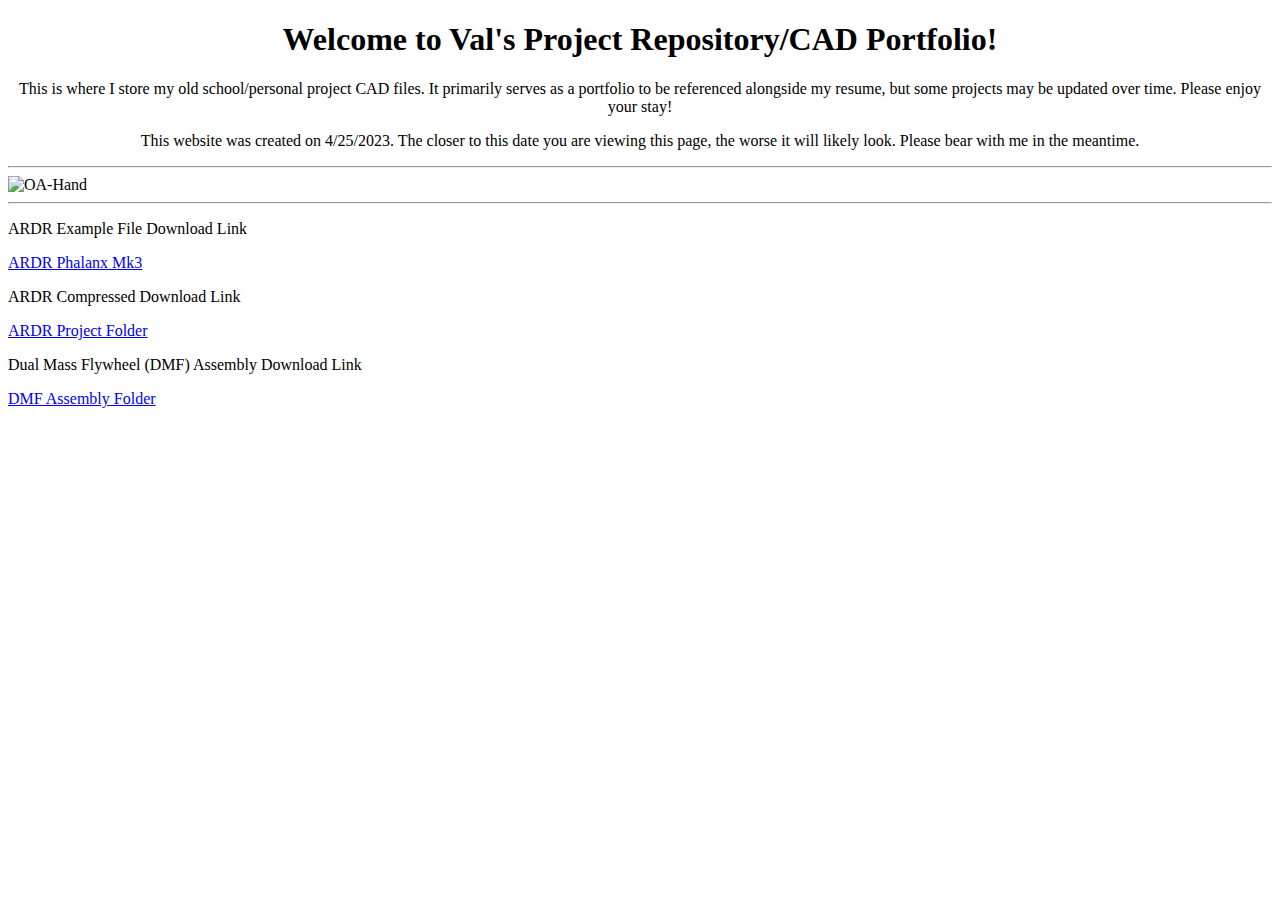
==== index.html @ e323a1e6 "Raw Git Image Link" ====
<!DOCTYPE html>
<html>

<head>
<title>Homepage</title>
</head>

<body>

<h1><center>Welcome to Val's Project Repository/CAD Portfolio!</center></h1>
<p><center>This is where I store my old school/personal project CAD files.  It primarily serves as a portfolio to be referenced alongside my resume, but some projects may be updated over time.  Please enjoy your stay!</center></p>
<p><center>This website was created on 4/25/2023.  The closer to this date you are viewing this page, the worse it will likely look.  Please bear with me in the meantime.</center><p>

<hr>
<img src="https://raw.github.com/Val-A4/ARDR Hand Banner 2.jpg" alt="OA-Hand">
<hr>

<p>ARDR Example File Download Link</p>
<a href="https://github.com/Val-A4/Val-A4.github.io/blob/82b1dcef2d0a558a5d8ccc69bc714912d5df2ead/ARDR/Phalange%20Prototype%203-Simplified.SLDPRT">ARDR Phalanx Mk3</a>
<p>ARDR Compressed Download Link</p>
<a href="https://github.com/Val-A4/Val-A4.github.io/blob/82b1dcef2d0a558a5d8ccc69bc714912d5df2ead/ARDR/ARDR%20(1).zip">ARDR Project Folder</a>
<p>Dual Mass Flywheel (DMF) Assembly Download Link</p>
<a href="https://github.com/Val-A4/Val-A4.github.io/blob/82b1dcef2d0a558a5d8ccc69bc714912d5df2ead/DMF%20Pack%20and%20Go.zip">DMF Assembly Folder</a>

</body>
</html>
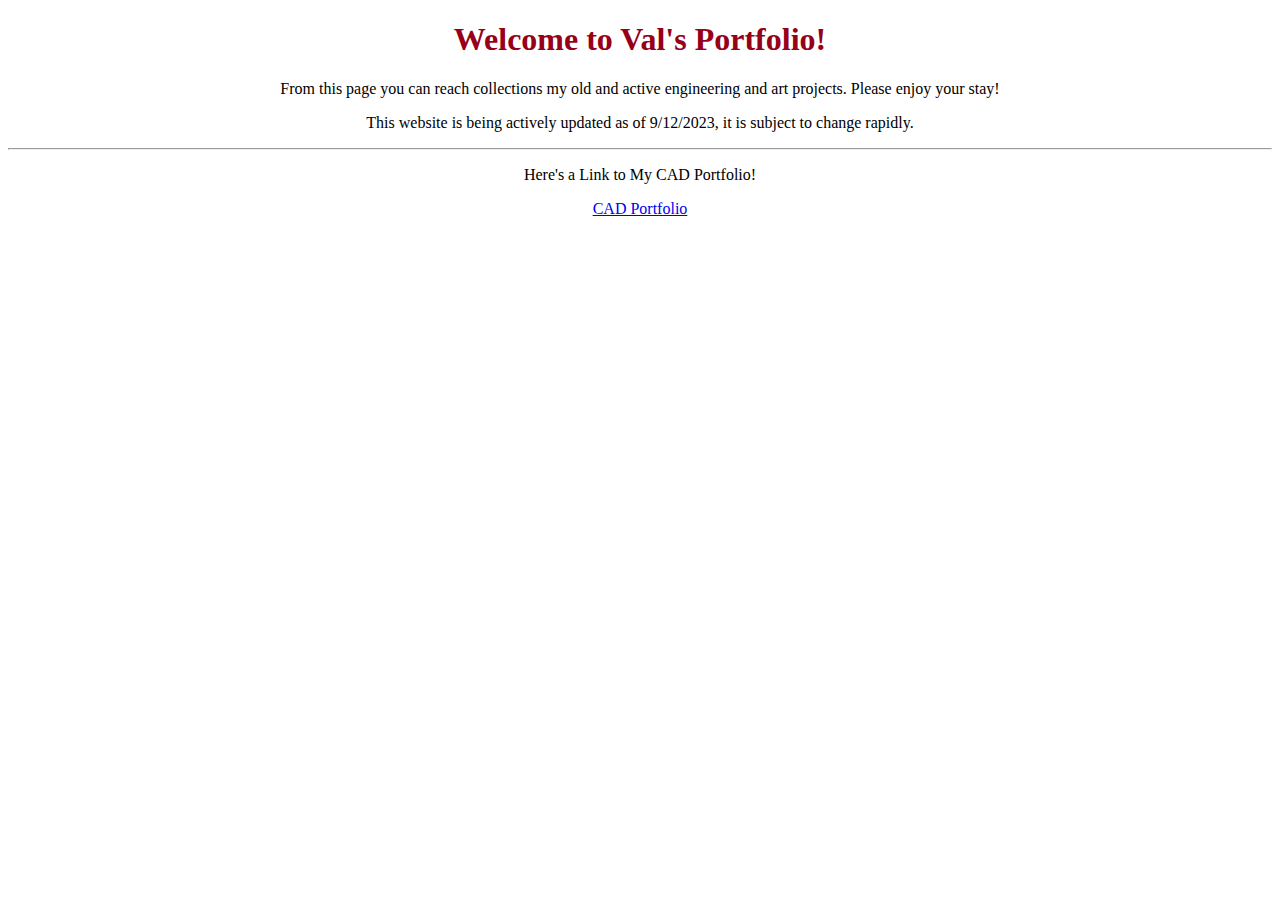
==== commit 231fdc5f: "CSS Implementation" ====
--- a/index.html
+++ b/index.html
@@ -1,26 +1,18 @@
 <!DOCTYPE html>
-<html>
-
+<html lang="en">
 <head>
-<title>Homepage</title>
+    <meta charset="UTF-8">
+    <meta name="viewport" content="width=device-width, initial-scale=1.0">
+    <title>Homepage</title>
+    <link rel="stylesheet" href="cadstyle.css"/>
 </head>
 
 <body>
-
-<h1><center>Welcome to Val's Project Repository/CAD Portfolio!</center></h1>
-<p><center>This is where I store my old school/personal project CAD files.  It primarily serves as a portfolio to be referenced alongside my resume, but some projects may be updated over time.  Please enjoy your stay!</center></p>
-<p><center>This website was created on 4/25/2023.  The closer to this date you are viewing this page, the worse it will likely look.  Please bear with me in the meantime.</center><p>
-
-<hr>
-<img src="https://raw.github.com/Val-A4/ARDR Hand Banner 2.jpg" alt="OA-Hand">
-<hr>
-
-<p>ARDR Example File Download Link</p>
-<a href="https://github.com/Val-A4/Val-A4.github.io/blob/82b1dcef2d0a558a5d8ccc69bc714912d5df2ead/ARDR/Phalange%20Prototype%203-Simplified.SLDPRT">ARDR Phalanx Mk3</a>
-<p>ARDR Compressed Download Link</p>
-<a href="https://github.com/Val-A4/Val-A4.github.io/blob/82b1dcef2d0a558a5d8ccc69bc714912d5df2ead/ARDR/ARDR%20(1).zip">ARDR Project Folder</a>
-<p>Dual Mass Flywheel (DMF) Assembly Download Link</p>
-<a href="https://github.com/Val-A4/Val-A4.github.io/blob/82b1dcef2d0a558a5d8ccc69bc714912d5df2ead/DMF%20Pack%20and%20Go.zip">DMF Assembly Folder</a>
-
+    <h1>Welcome to Val's Portfolio!</h1>
+    <p>From this page you can reach collections my old and active engineering and art projects.  Please enjoy your stay!</p>
+    <p>This website is being actively updated as of 9/12/2023, it is subject to change rapidly.<p>
+    <hr>
+    <p>Here's a Link to My CAD Portfolio!</p>
+    <a href="CAD Portfolio.html">CAD Portfolio</a>
 </body>
 </html>--- a/cadstyle.css
+++ b/cadstyle.css
@@ -0,0 +1,9 @@
+body{
+    text-align:center;
+}
+h1{
+    color: #960018;
+}
+li{
+    list-style-type: square;
+}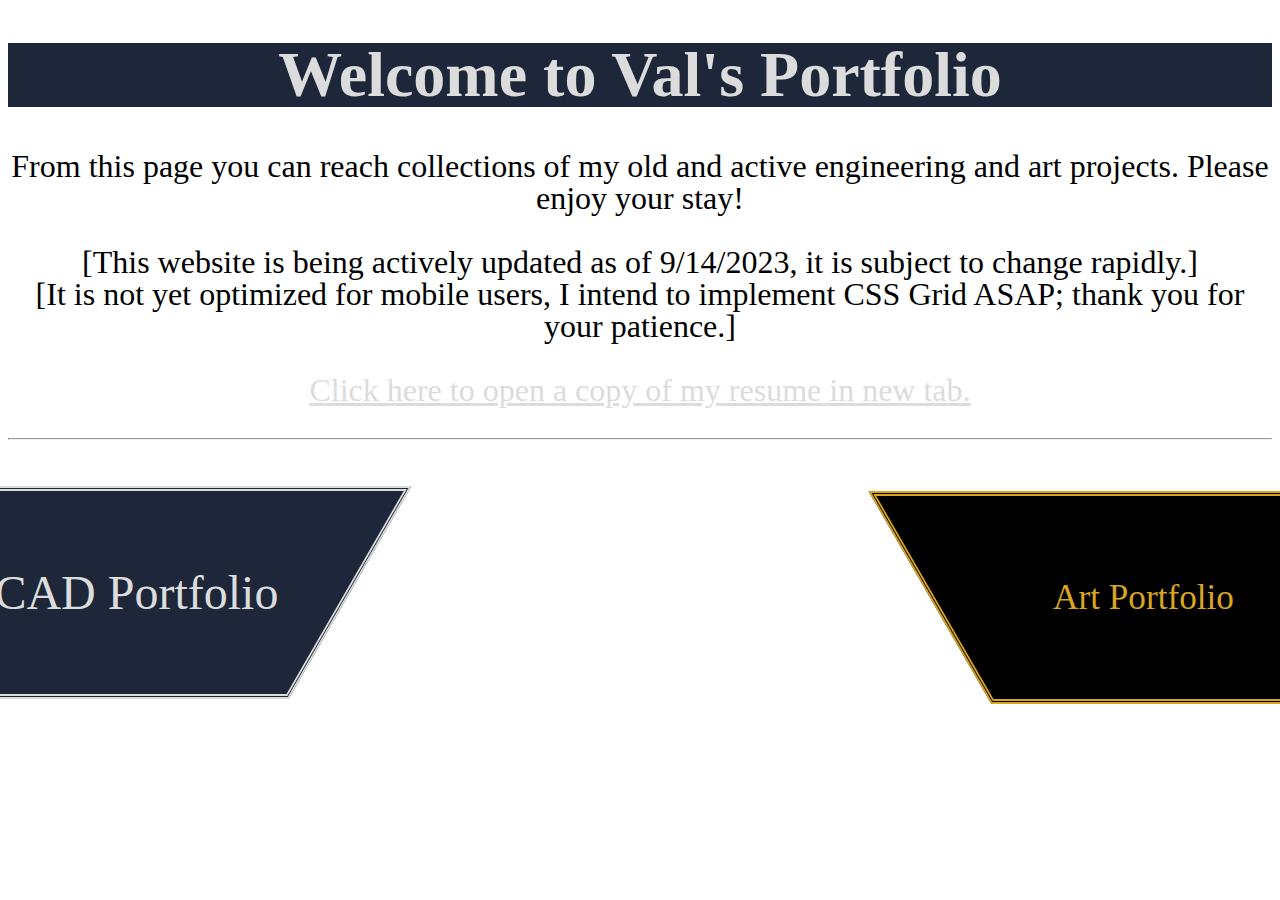
==== commit 42fe7244: "Grid Test" ====
--- a/index.html
+++ b/index.html
@@ -5,14 +5,25 @@
     <meta name="viewport" content="width=device-width, initial-scale=1.0">
     <title>Homepage</title>
     <link rel="stylesheet" href="cadstyle.css"/>
+    <style>
+        body{
+            overflow-x: hidden;
+        }
+    </style>
 </head>
-
 <body>
-    <h1>Welcome to Val's Portfolio!</h1>
-    <p>From this page you can reach collections my old and active engineering and art projects.  Please enjoy your stay!</p>
-    <p>This website is being actively updated as of 9/12/2023, it is subject to change rapidly.<p>
-    <hr>
-    <p>Here's a Link to My CAD Portfolio!</p>
-    <a href="CAD Portfolio.html">CAD Portfolio</a>
+    <div id="container">
+        <div>
+            <h1>Welcome to Val's Portfolio</h1>
+            <p>From this page you can reach collections of my old and active engineering and art projects.  Please enjoy your stay!</p>
+            <p>[This website is being actively updated as of 9/14/2023, it is subject to change rapidly.] <br /> [It is not yet optimized for mobile users, I intend to implement CSS Grid ASAP; thank you for your patience.]<p>
+            <a href="Assets/Ackerman Resume 2023-Design Engineer - Nonspecific (PDF - Online).pdf" target = "_blank"> Click here to open a copy of my resume in new tab.</a>
+            <hr>
+        </div>
+        <div>
+            <a class="boxlk" href="CAD Portfolio.html"><button class="box" id="box1"><div>CAD Portfolio</div></button></a>
+            <a class="boxlk" href="ART Portfolio.html"><button class="box" id="box2"><div>Art Portfolio</div></button></a>
+        </div>
+    </div>
 </body>
 </html>--- a/cadstyle.css
+++ b/cadstyle.css
@@ -1,9 +1,78 @@
+@font-face {
+    font-family: "Novamono";
+    src: url(Assets/Fonts/novamono/novamono.ttf);
+}
+@font-face {
+    font-family: "Chomsky";
+    src: url(Assets/Fonts/chomsky/Chomsky.otf);
+}
+.container{
+    display: grid;
+    grid-template-columns: 50% 50%;
+}
 body{
     text-align:center;
+    font: 2rem "Novamono";
+    line-height: 1;
+    /* background-color: gainsboro; */
+    background-image: url(Assets/Temp\ Blueprint\ BG.png);
+    /* width: 100vw; */
+    color: black;
+}
+a:link{
+    color: gainsboro;
+}
+a:hover{
+    background-color: #1d2739;
+}
+a:visited{
+    color: #1d2739;
+    background-color: gainsboro;
+}
+a.boxlk:hover, a.boxlk:visited{
+    background-color: transparent;
+}
+hr{
+    color: #1d2739;
 }
 h1{
-    color: #960018;
+    /* color: #960018; */
+    color: gainsboro;
+    background-color: #1d2739;
 }
 li{
     list-style-type: square;
+    color: black;
+}
+.box {
+    border: thick double;
+    margin: 30px;
+    width: calc(100vw / 3);
+    height: calc(100vw / 6);
+}
+/*Buttons are made by skewing rectangles so that the trim is retained on the inner edges, clip path keeps trim on outside but not interior.*/
+#box1{
+    /* background-color: #960018; */
+    background-color: #1d2739;
+    transform: skew(-30deg);
+    font: 3rem "Novamono";
+    color: gainsboro;
+    position: relative; left: -20vw;
+    /* clip-path: polygon(0% 0%,100% 0%,66% 100%,0% 100%); */
+    /* mask-image: url(Assets/The\ HIGHLY\ VISIBLE\ Boat\ Mobile.png);
+    mask-size: calc(1.73 * 100vw / 3) calc(100vw / 6); */
+}
+#box1 > div{
+    transform: skew(30deg);
+    /* position: relative; left: -40px; */
+}
+#box2{
+    background-color: black;
+    transform: skew(30deg);
+    font: 2.2rem "Chomsky";
+    color: #DAA520;
+    position: relative; right: -20vw;
+}
+#box2 > div{
+    transform: skew(-30deg);
 }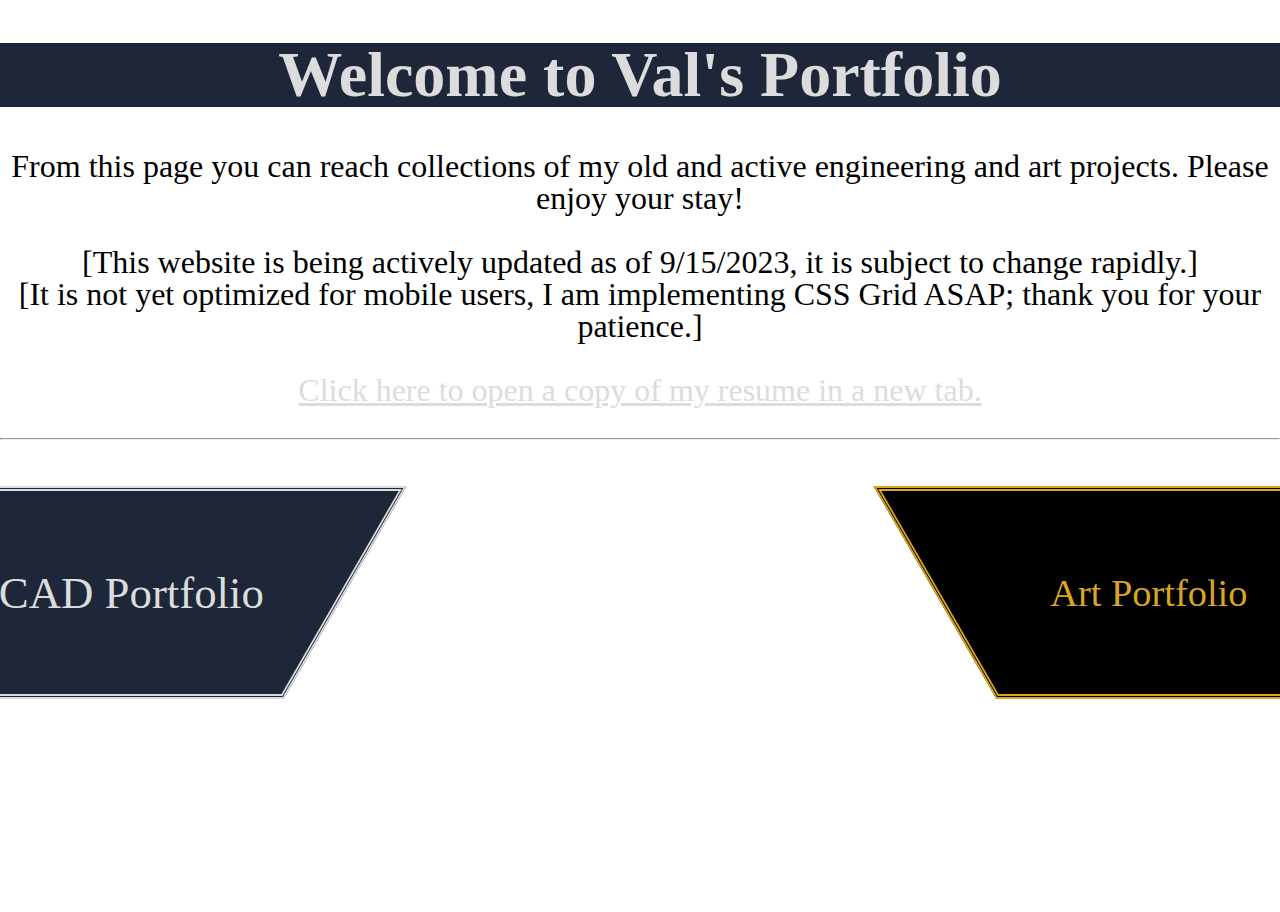
==== commit fd373f31: "Fixed Button Spacing" ====
--- a/index.html
+++ b/index.html
@@ -9,20 +9,32 @@
         body{
             overflow-x: hidden;
         }
+        .buttons{
+            display: grid;
+            grid-template-columns: 1fr 1fr 1fr;
+            width: calc(100vw + 2 * 0.5774 * (100vw / 6));
+            margin-left: calc(-0.5774 * (100vw / 6));
+            margin-right: calc(-0.5774 * (100vw / 6));
+        }
     </style>
 </head>
 <body>
-    <div id="container">
+    <div class="container">
         <div>
             <h1>Welcome to Val's Portfolio</h1>
             <p>From this page you can reach collections of my old and active engineering and art projects.  Please enjoy your stay!</p>
-            <p>[This website is being actively updated as of 9/14/2023, it is subject to change rapidly.] <br /> [It is not yet optimized for mobile users, I intend to implement CSS Grid ASAP; thank you for your patience.]<p>
-            <a href="Assets/Ackerman Resume 2023-Design Engineer - Nonspecific (PDF - Online).pdf" target = "_blank"> Click here to open a copy of my resume in new tab.</a>
+            <p>[This website is being actively updated as of 9/15/2023, it is subject to change rapidly.] <br /> [It is not yet optimized for mobile users, I am implementing CSS Grid ASAP; thank you for your patience.]<p>
+            <a href="Assets/Ackerman Resume 2023-Design Engineer - Nonspecific (PDF - Online).pdf" target = "_blank"> Click here to open a copy of my resume in a new tab.</a>
             <hr>
         </div>
-        <div>
-            <a class="boxlk" href="CAD Portfolio.html"><button class="box" id="box1"><div>CAD Portfolio</div></button></a>
-            <a class="boxlk" href="ART Portfolio.html"><button class="box" id="box2"><div>Art Portfolio</div></button></a>
+        <div class="buttons">
+            <div>
+                <a class="boxlk" href="CAD Portfolio.html"><button class="box" id="box1"><div>CAD Portfolio</div></button></a>
+            </div>
+            <div></div>
+            <div>
+                <a class="boxlk" href="ART Portfolio.html"><button class="box" id="box2"><div>Art Portfolio</div></button></a>
+            </div>
         </div>
     </div>
 </body>
--- a/cadstyle.css
+++ b/cadstyle.css
@@ -8,7 +8,11 @@
 }
 .container{
     display: grid;
-    grid-template-columns: 50% 50%;
+    grid-template-rows: 1fr 1fr;
+    width: 100vw;
+    align-content: center;
+    margin: 0;
+    overflow-x: hidden;
 }
 body{
     text-align:center;
@@ -16,8 +20,8 @@
     line-height: 1;
     /* background-color: gainsboro; */
     background-image: url(Assets/Temp\ Blueprint\ BG.png);
-    /* width: 100vw; */
     color: black;
+    margin: 0;
 }
 a:link{
     color: gainsboro;
@@ -46,7 +50,7 @@
 }
 .box {
     border: thick double;
-    margin: 30px;
+    margin-top: 30px;
     width: calc(100vw / 3);
     height: calc(100vw / 6);
 }
@@ -55,24 +59,20 @@
     /* background-color: #960018; */
     background-color: #1d2739;
     transform: skew(-30deg);
-    font: 3rem "Novamono";
+    font: 3.5vw "Novamono";
     color: gainsboro;
-    position: relative; left: -20vw;
-    /* clip-path: polygon(0% 0%,100% 0%,66% 100%,0% 100%); */
-    /* mask-image: url(Assets/The\ HIGHLY\ VISIBLE\ Boat\ Mobile.png);
-    mask-size: calc(1.73 * 100vw / 3) calc(100vw / 6); */
 }
 #box1 > div{
     transform: skew(30deg);
-    /* position: relative; left: -40px; */
+    display: inline-block;
 }
 #box2{
     background-color: black;
     transform: skew(30deg);
-    font: 2.2rem "Chomsky";
+    font: 3vw "Chomsky";
     color: #DAA520;
-    position: relative; right: -20vw;
 }
 #box2 > div{
     transform: skew(-30deg);
+    display: inline-block;
 }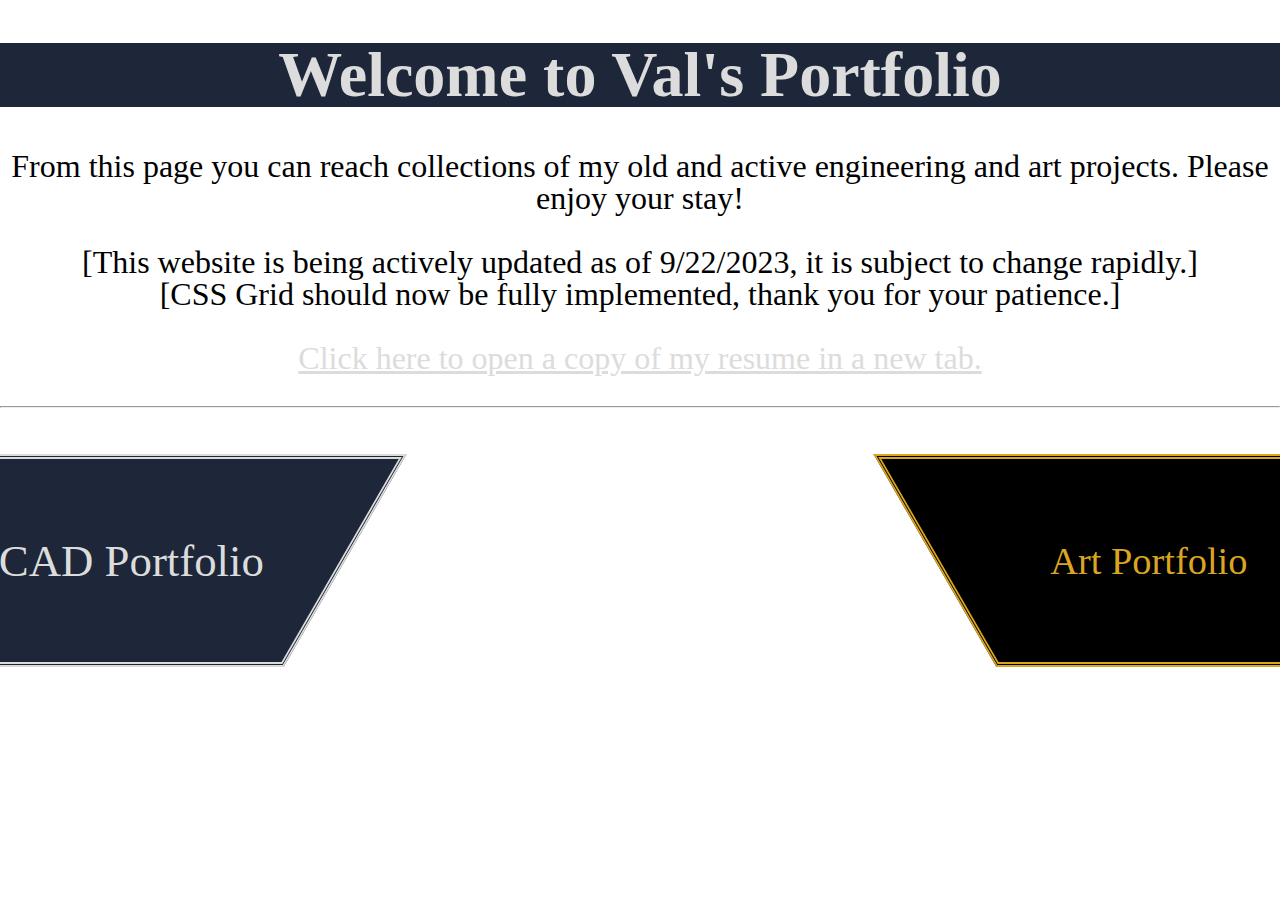
==== commit 79678c0c: "Banner Message" ====
--- a/index.html
+++ b/index.html
@@ -6,15 +6,16 @@
     <title>Homepage</title>
     <link rel="stylesheet" href="cadstyle.css"/>
     <style>
-        body{
+        /* body{
             overflow-x: hidden;
-        }
+        } */
         .buttons{
             display: grid;
             grid-template-columns: 1fr 1fr 1fr;
             width: calc(100vw + 2 * 0.5774 * (100vw / 6));
             margin-left: calc(-0.5774 * (100vw / 6));
             margin-right: calc(-0.5774 * (100vw / 6));
+            overflow-x: hidden;
         }
     </style>
 </head>
@@ -23,7 +24,7 @@
         <div>
             <h1>Welcome to Val's Portfolio</h1>
             <p>From this page you can reach collections of my old and active engineering and art projects.  Please enjoy your stay!</p>
-            <p>[This website is being actively updated as of 9/15/2023, it is subject to change rapidly.] <br /> [It is not yet optimized for mobile users, I am implementing CSS Grid ASAP; thank you for your patience.]<p>
+            <p>[This website is being actively updated as of 9/22/2023, it is subject to change rapidly.] <br /> [CSS Grid should now be fully implemented, thank you for your patience.]<p>
             <a href="Assets/Ackerman Resume 2023-Design Engineer - Nonspecific (PDF - Online).pdf" target = "_blank"> Click here to open a copy of my resume in a new tab.</a>
             <hr>
         </div>
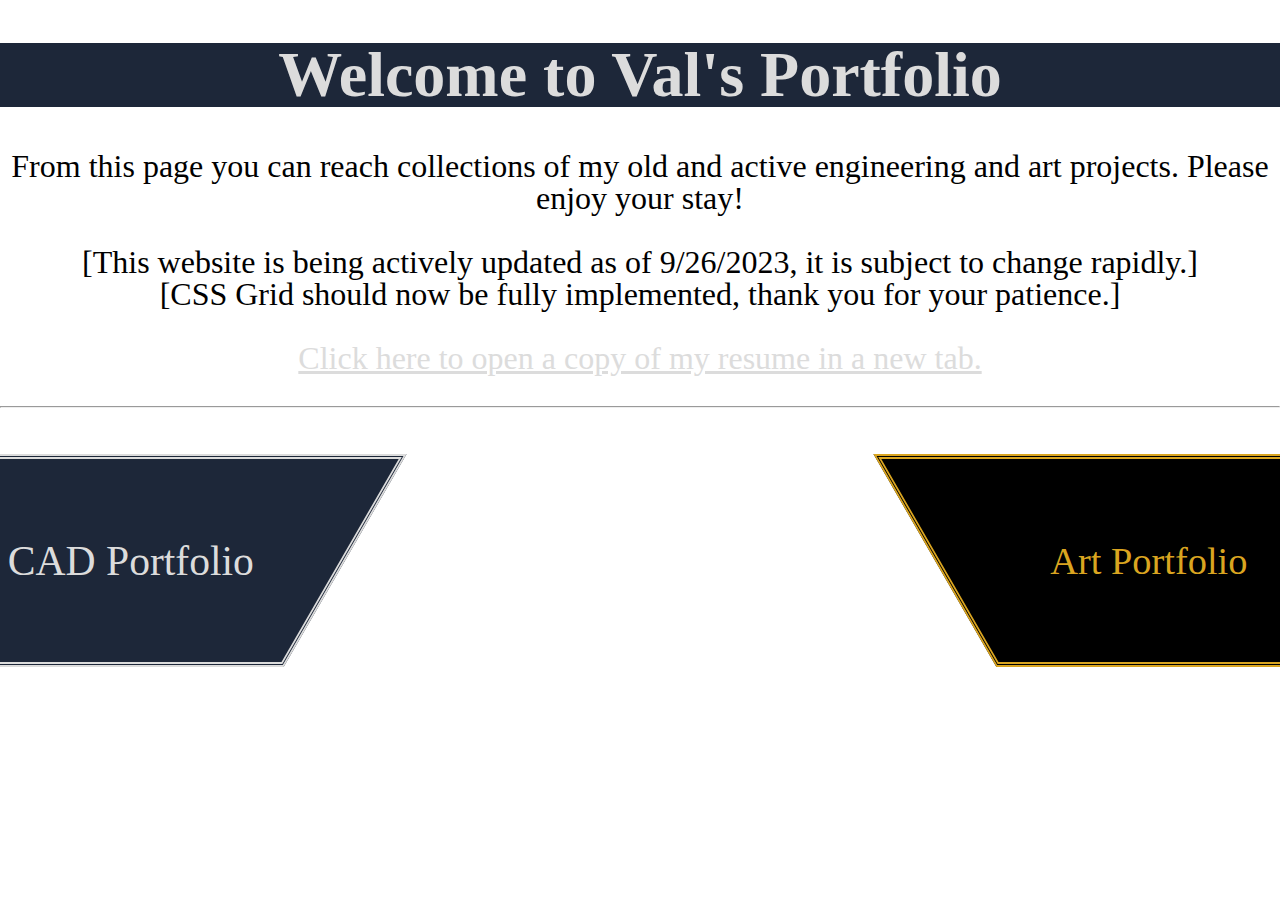
==== commit 031e43e7: "9/26" ====
--- a/index.html
+++ b/index.html
@@ -24,7 +24,7 @@
         <div>
             <h1>Welcome to Val's Portfolio</h1>
             <p>From this page you can reach collections of my old and active engineering and art projects.  Please enjoy your stay!</p>
-            <p>[This website is being actively updated as of 9/22/2023, it is subject to change rapidly.] <br /> [CSS Grid should now be fully implemented, thank you for your patience.]<p>
+            <p>[This website is being actively updated as of 9/26/2023, it is subject to change rapidly.] <br /> [CSS Grid should now be fully implemented, thank you for your patience.]<p>
             <a href="Assets/Ackerman Resume 2023-Design Engineer - Nonspecific (PDF - Online).pdf" target = "_blank"> Click here to open a copy of my resume in a new tab.</a>
             <hr>
         </div>
--- a/cadstyle.css
+++ b/cadstyle.css
@@ -59,7 +59,7 @@
     /* background-color: #960018; */
     background-color: #1d2739;
     transform: skew(-30deg);
-    font: 3.5vw "Novamono";
+    font: 3.25vw "Novamono";
     color: gainsboro;
 }
 #box1 > div{
@@ -75,4 +75,9 @@
 #box2 > div{
     transform: skew(-30deg);
     display: inline-block;
+}
+img{
+    border: 5px solid #1d2739;
+    max-height: 90vh;
+    max-width: 90%;
 }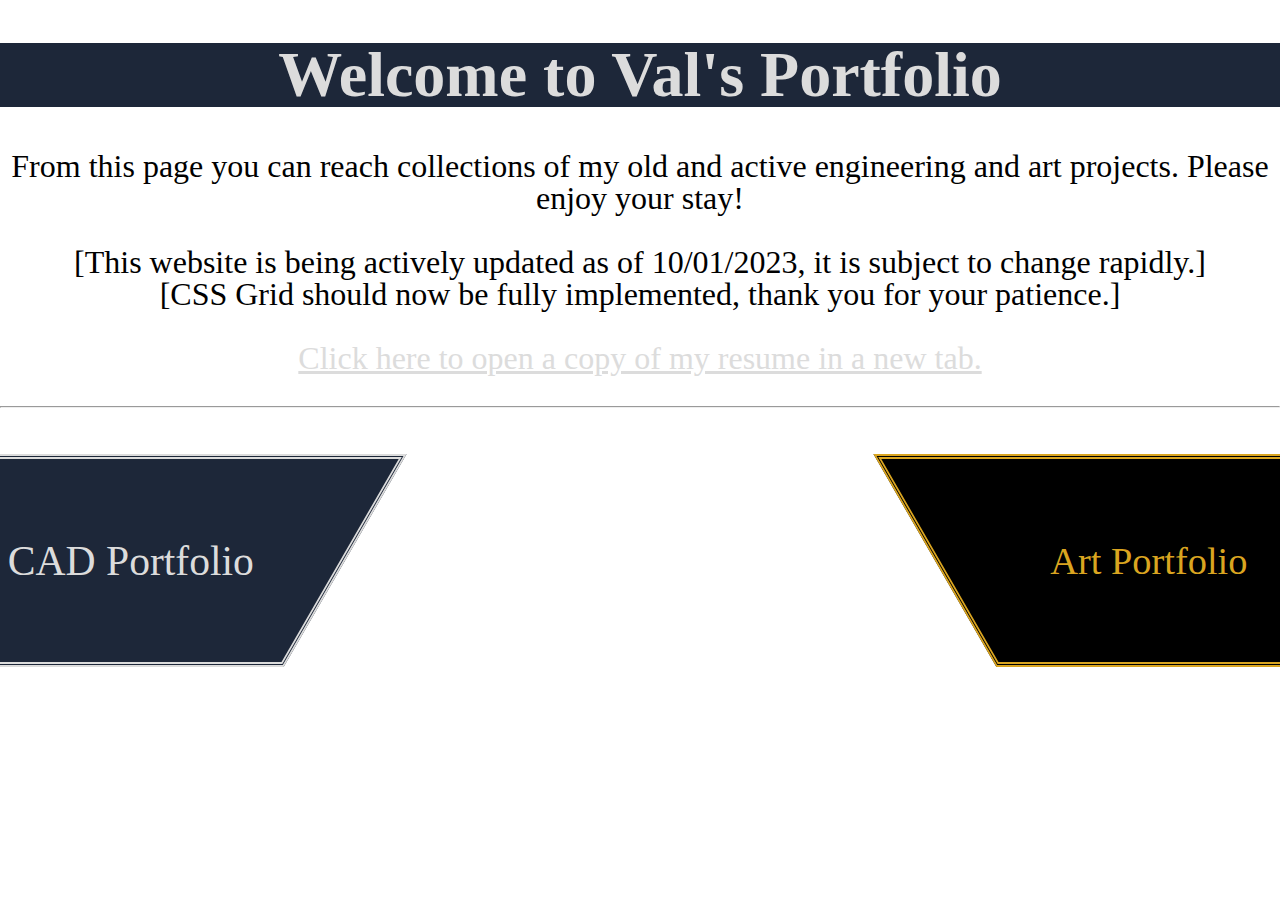
==== commit 8101ac39: "Pyreomancer" ====
--- a/index.html
+++ b/index.html
@@ -24,7 +24,7 @@
         <div>
             <h1>Welcome to Val's Portfolio</h1>
             <p>From this page you can reach collections of my old and active engineering and art projects.  Please enjoy your stay!</p>
-            <p>[This website is being actively updated as of 9/26/2023, it is subject to change rapidly.] <br /> [CSS Grid should now be fully implemented, thank you for your patience.]<p>
+            <p>[This website is being actively updated as of 10/01/2023, it is subject to change rapidly.] <br /> [CSS Grid should now be fully implemented, thank you for your patience.]<p>
             <a href="Assets/Ackerman Resume 2023-Design Engineer - Nonspecific (PDF - Online).pdf" target = "_blank"> Click here to open a copy of my resume in a new tab.</a>
             <hr>
         </div>
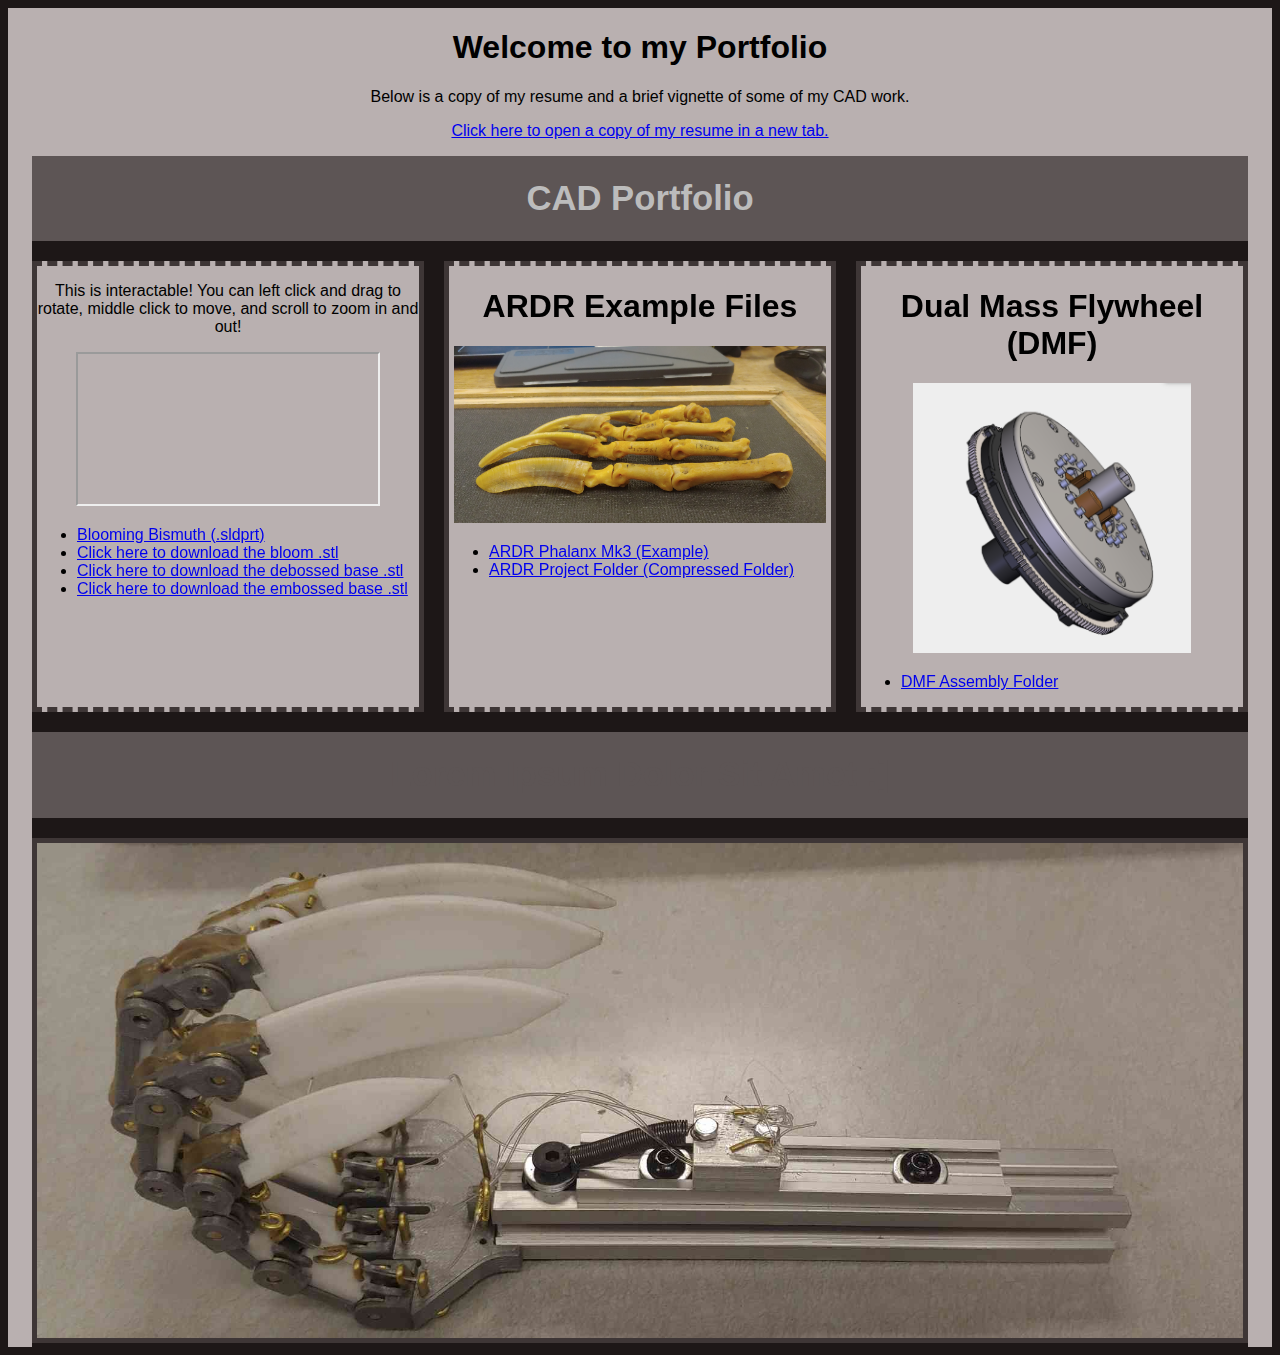
==== commit 946ab766: "Font Size" ====
--- a/index.html
+++ b/index.html
@@ -4,37 +4,130 @@
     <meta charset="UTF-8">
     <meta name="viewport" content="width=device-width, initial-scale=1.0">
     <title>Homepage</title>
-    <link rel="stylesheet" href="cadstyle.css"/>
     <style>
-        /* body{
+        body{
+            background-color: #1d1717;
+        }
+        .container{
+            display: grid;
+            text-align: center;
+            background-color: #b9b0b0;
             overflow-x: hidden;
-        } */
-        .buttons{
+            font-family: Arial, Helvetica, sans-serif;
+        }
+        .wrapper{
             display: grid;
-            grid-template-columns: 1fr 1fr 1fr;
-            width: calc(100vw + 2 * 0.5774 * (100vw / 6));
-            margin-left: calc(-0.5774 * (100vw / 6));
-            margin-right: calc(-0.5774 * (100vw / 6));
-            overflow-x: hidden;
+            width: 95vw;
+            grid-template-columns: repeat(3, 1fr);
+            gap: 20px;
+            justify-self: center;
+            padding: 0px;
+            background-color: #1d1717;
+        }
+        .header{
+            grid-column-start: 1;
+            grid-column-end: 4;
+            grid-row: 1;
+            background-color: #5d5555;
+            color: #bcbcbc;
+            font-size: 13pt;
+        }
+        .left, .mid, .right{
+            width: calc(100% - 10px);
+            height: auto;
+            background-color: #b9b0b0;
+            border: 5px #3e3636;
+            border-style: dashed solid;
+        }
+        .left{   
+            grid-column: 1;
+            grid-row: 2;
+        }
+        .mid{
+            grid-column: 2;
+            grid-row: 2;
+        }
+        .right{
+            grid-column: 3;
+            grid-row: 2;
+        }
+        .footer1{
+            grid-column-start: 1;
+            grid-column-end: 4;
+            grid-row: 3;
+            background-color: #5d5555;
+            color: #5d5555;
+            font-size: 13pt;
+        }
+        .footer2{
+            grid-column-start: 1;
+            grid-column-end: 4;
+            grid-row: 4;
+        }
+        img{
+            width: calc(100% - 10px);
+            align-self: center;
+            border: 5px solid #3e3636;
+        }
+        .img1{
+            border: 0px;
+        }
+        .img2{
+            height: 30vh;
+            width: auto;
+            border: 0px;
+        }
+        li{
+            text-align: left;
         }
     </style>
 </head>
 <body>
     <div class="container">
         <div>
-            <h1>Welcome to Val's Portfolio</h1>
-            <p>From this page you can reach collections of my old and active engineering and art projects.  Please enjoy your stay!</p>
-            <p>[This website is being actively updated as of 10/01/2023, it is subject to change rapidly.] <br /> [CSS Grid should now be fully implemented, thank you for your patience.]<p>
+            <h1>Welcome to my Portfolio</h1>
+            <p>Below is a copy of my resume and a brief vignette of some of my CAD work.</p>
             <a href="Assets/Ackerman Resume 2023-Design Engineer - Nonspecific (PDF - Online).pdf" target = "_blank"> Click here to open a copy of my resume in a new tab.</a>
-            <hr>
+            <p></p>
         </div>
-        <div class="buttons">
-            <div>
-                <a class="boxlk" href="CAD Portfolio.html"><button class="box" id="box1"><div>CAD Portfolio</div></button></a>
+    </div>
+    <div class="container">
+        <div class="wrapper">
+            <div class="header">
+                <h1>CAD Portfolio</h1>
             </div>
-            <div></div>
-            <div>
-                <a class="boxlk" href="ART Portfolio.html"><button class="box" id="box2"><div>Art Portfolio</div></button></a>
+            <div class="left">
+                <p>This is interactable!  You can left click and drag to rotate, middle click to move, and scroll to zoom in and out!</p>
+                <p></p>
+                <iframe allowfullscreen src="https://v3d.net/oql"></iframe>
+                <ul>
+                    <p></p>
+                    <li><a href="Projects/Art/Blooming Bismuth/Bismuth Flower.SLDPRT" target="_self">Blooming Bismuth (.sldprt)</a></li>
+                    <li><a href="Projects/Art/Blooming Bismuth/Bismuth Flower Bloom.STL">Click here to download the bloom .stl</a></li>
+                    <li><a href="Projects/Art/Blooming Bismuth/Bismuth Flower Base Debossed.STL">Click here to download the debossed base .stl</a></li>
+                    <li><a href="Projects/Art/Blooming Bismuth/Bismuth Flower Base Embossed.STL">Click here to download the embossed base .stl</a></li>
+                </ul>
+            </div>
+            <div class="mid">
+                <h1>ARDR Example Files</h1>
+                <img src="./Projects/CAD/images/ARDR Manus.jpg" alt="Aardvark Manus" class="img1">
+                <ul>    
+                    <li><a href="https://github.com/Val-A4/Val-A4.github.io/blob/82b1dcef2d0a558a5d8ccc69bc714912d5df2ead/ARDR/Phalange%20Prototype%203-Simplified.SLDPRT" target = "_blank"> ARDR Phalanx Mk3 (Example)</a></li>
+                    <li><a href="https://github.com/Val-A4/Val-A4.github.io/blob/82b1dcef2d0a558a5d8ccc69bc714912d5df2ead/ARDR/ARDR%20(1).zip" target = "_blank"> ARDR Project Folder (Compressed Folder)</a></li>
+                </ul>
+            </div>
+            <div class="right">
+                <h1>Dual Mass Flywheel (DMF)</h1>
+                <img src="./Projects/CAD/images/DMF.png" alt="DMF" class="img2">
+                <ul>
+                    <li><a href="https://github.com/Val-A4/Val-A4.github.io/blob/82b1dcef2d0a558a5d8ccc69bc714912d5df2ead/DMF%20Pack%20and%20Go.zip" target = "_blank"> DMF Assembly Folder</a></li>
+                </ul>
+            </div>
+            <div class="footer1">
+                <h1>Lorem Ipsum Dolor Sit Amet :]</h1>
+            </div>
+            <div class="footer2">
+                <img src="./Projects/CAD/images/ARDR Hand Banner 2.jpg" alt="OA-Hand">
             </div>
         </div>
     </div>
